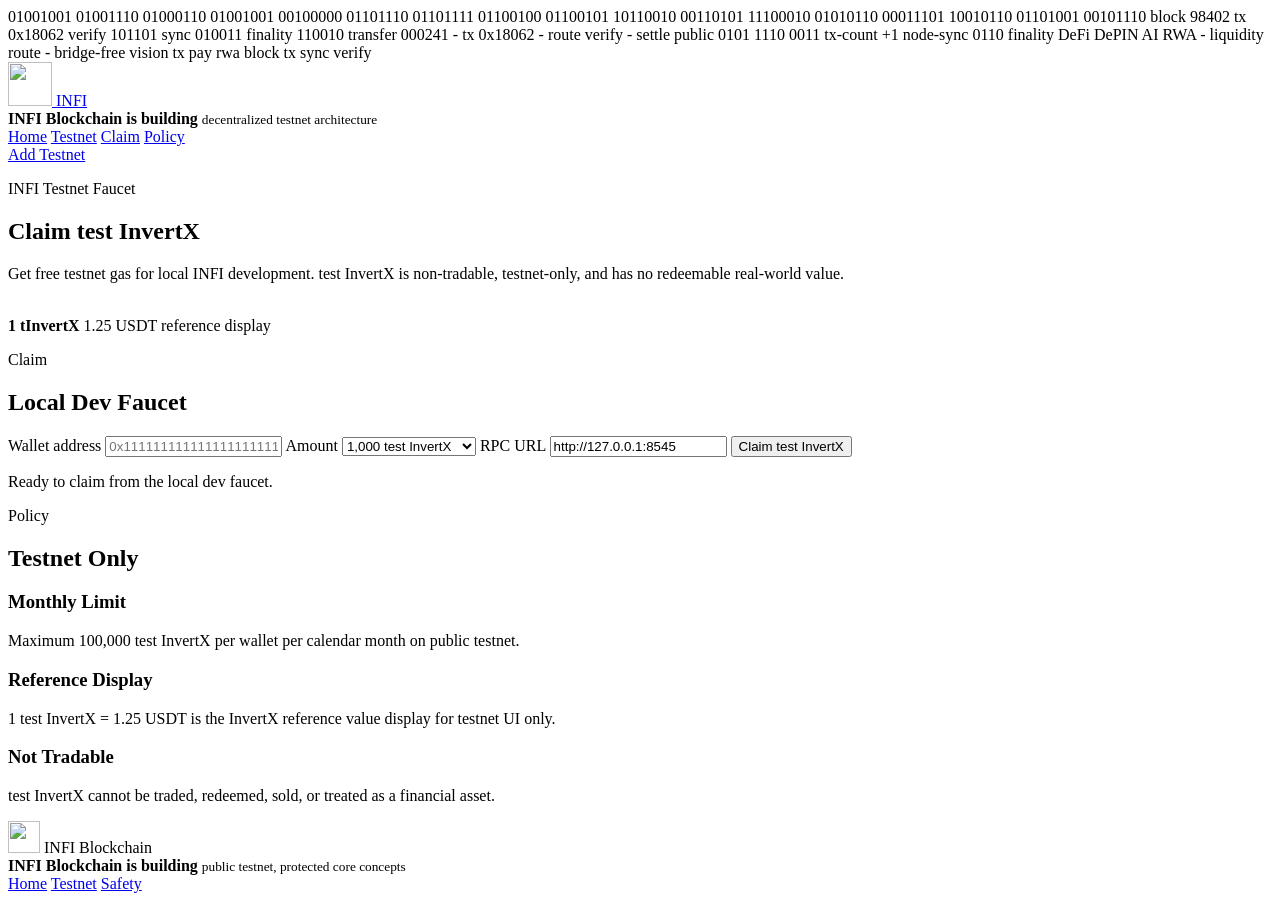
==== site/faucet.html @ fd207bc2 "Animate live binary telemetry background" ====
<!doctype html>
<html lang="en">
  <head>
    <meta charset="utf-8">
    <meta name="viewport" content="width=device-width, initial-scale=1">
    <title>INFI Testnet Faucet | Free test InvertX</title>
    <meta
      name="description"
      content="Claim free INFI Testnet test InvertX for development. test InvertX is non-tradable and has no redeemable real-world value."
    >
    <meta name="robots" content="index, follow, max-image-preview:large">
    <meta name="theme-color" content="#0bbf6a">
    <link rel="canonical" href="https://infi.infi/faucet.html">
    <meta property="og:type" content="website">
    <meta property="og:site_name" content="INFI Blockchain">
    <meta property="og:title" content="INFI Testnet Faucet">
    <meta property="og:description" content="Claim free test InvertX for INFI Testnet development.">
    <meta property="og:url" content="https://infi.infi/faucet.html">
    <meta property="og:image" content="https://infi.infi/assets/tokens/invertx-icon-512.png">
    <meta name="twitter:card" content="summary">
    <meta name="twitter:title" content="INFI Testnet Faucet">
    <meta name="twitter:description" content="Claim free test InvertX for INFI Testnet development.">
    <meta name="twitter:image" content="https://infi.infi/assets/tokens/invertx-icon-512.png">
    <link rel="icon" type="image/png" sizes="16x16" href="/assets/tokens/invertx-favicon-16.png">
    <link rel="icon" type="image/png" sizes="32x32" href="/assets/tokens/invertx-favicon-32.png">
    <link rel="apple-touch-icon" sizes="180x180" href="/assets/tokens/invertx-icon-256.png">
    <link rel="stylesheet" href="/styles.css">
  </head>
  <body>
    <div class="node-background" aria-hidden="true">
      <span class="mesh-line line-one"></span>
      <span class="mesh-line line-two"></span>
      <span class="mesh-line line-three"></span>
      <span class="mesh-line line-four"></span>
      <span class="mesh-line line-five"></span>
      <span class="mesh-line line-six"></span>
      <span class="chain-spine spine-one"></span>
      <span class="chain-spine spine-two"></span>
      <span class="architecture-band band-one"></span>
      <span class="architecture-band band-two"></span>
      <span class="architecture-band band-three"></span>
      <span class="node-dot node-one"></span>
      <span class="node-dot node-two"></span>
      <span class="node-dot node-three"></span>
      <span class="node-dot node-four"></span>
      <span class="node-dot node-five"></span>
      <span class="node-dot node-six"></span>
      <span class="node-packet packet-one"></span>
      <span class="node-packet packet-two"></span>
      <span class="node-packet packet-three"></span>
      <span class="node-packet packet-four"></span>
      <span class="node-packet packet-five"></span>
      <span class="binary-stream binary-one">01001001 01001110 01000110 01001001 00100000 01101110 01101111 01100100 01100101</span>
      <span class="binary-stream binary-two">10110010 00110101 11100010 01010110 00011101 10010110 01101001 00101110</span>
      <span class="binary-stream binary-three">block 98402  tx 0x18062  verify 101101  sync 010011  finality 110010</span>
      <span class="binary-ribbon ribbon-one">transfer 000241 - tx 0x18062 - route verify - settle public</span>
      <span class="binary-ribbon ribbon-two">0101 1110 0011  tx-count +1  node-sync 0110  finality</span>
      <span class="binary-ribbon ribbon-three">DeFi DePIN AI RWA - liquidity route - bridge-free vision</span>
      <span class="transfer-pulse transfer-one">tx</span>
      <span class="transfer-pulse transfer-two">pay</span>
      <span class="transfer-pulse transfer-three">rwa</span>
      <span class="architecture-chip chip-one">block</span>
      <span class="architecture-chip chip-two">tx</span>
      <span class="architecture-chip chip-three">sync</span>
      <span class="architecture-chip chip-four">verify</span>
    </div>
    <header class="site-header">
      <a class="brand" href="/" aria-label="INFI Blockchain home">
        <span class="brand-mark">
          <img src="/assets/brand/infi-logo-transparent.png" alt="" width="44" height="44">
        </span>
        <span>INFI</span>
      </a>
      <div class="build-status" aria-label="INFI Blockchain build status">
        <span class="status-dots" aria-hidden="true"><span></span><span></span><span></span></span>
        <strong>INFI Blockchain is building</strong>
        <small>decentralized testnet architecture</small>
      </div>
      <nav aria-label="Primary navigation">
        <a href="/">Home</a>
        <a href="/testnet.html">Testnet</a>
        <a href="#claim">Claim</a>
        <a href="#policy">Policy</a>
      </nav>
      <a class="nav-action" href="/testnet.html">Add Testnet</a>
    </header>

    <main>
      <section class="hero testnet-hero">
        <div class="hero-copy">
          <p class="eyebrow">INFI Testnet Faucet</p>
          <h1>Claim test InvertX</h1>
          <p class="hero-text">
            Get free testnet gas for local INFI development. test InvertX is
            non-tradable, testnet-only, and has no redeemable real-world value.
          </p>
        </div>
        <div class="token-showcase" aria-label="test InvertX token logo">
          <img src="/assets/tokens/invertx-logo-transparent.png" alt="">
          <div>
            <strong>1 tInvertX</strong>
            <span>1.25 USDT reference display</span>
          </div>
        </div>
      </section>

      <section class="section" id="claim">
        <div class="section-heading">
          <p class="eyebrow">Claim</p>
          <h2>Local Dev Faucet</h2>
        </div>
        <form class="faucet-form" id="faucet-form">
          <label>
            Wallet address
            <input
              id="wallet-address"
              name="wallet-address"
              inputmode="text"
              autocomplete="off"
              placeholder="0x1111111111111111111111111111111111111111"
              required
            >
          </label>

          <label>
            Amount
            <select id="claim-amount" name="claim-amount">
              <option value="1000000000000000000000">1,000 test InvertX</option>
              <option value="5000000000000000000000">5,000 test InvertX</option>
              <option value="10000000000000000000000">10,000 test InvertX</option>
            </select>
          </label>

          <label>
            RPC URL
            <input id="rpc-url" name="rpc-url" value="http://127.0.0.1:8545" required>
          </label>

          <button class="button primary" type="submit">Claim test InvertX</button>
          <p class="status" id="faucet-status" role="status">Ready to claim from the local dev faucet.</p>
        </form>
      </section>

      <section class="section" id="policy">
        <div class="section-heading">
          <p class="eyebrow">Policy</p>
          <h2>Testnet Only</h2>
        </div>
        <div class="feature-grid">
          <article>
            <h3>Monthly Limit</h3>
            <p>Maximum 100,000 test InvertX per wallet per calendar month on public testnet.</p>
          </article>
          <article>
            <h3>Reference Display</h3>
            <p>1 test InvertX = 1.25 USDT is the InvertX reference value display for testnet UI only.</p>
          </article>
          <article>
            <h3>Not Tradable</h3>
            <p>test InvertX cannot be traded, redeemed, sold, or treated as a financial asset.</p>
          </article>
        </div>
      </section>
    </main>

    <footer class="site-footer">
      <div class="footer-brand">
        <span class="brand-mark small">
          <img src="/assets/brand/infi-logo-transparent.png" alt="" width="32" height="32">
        </span>
        <span>INFI Blockchain</span>
      </div>
      <div class="build-status footer-status" aria-label="INFI Blockchain build status">
        <span class="status-dots" aria-hidden="true"><span></span><span></span><span></span></span>
        <strong>INFI Blockchain is building</strong>
        <small>public testnet, protected core concepts</small>
      </div>
      <div class="footer-links">
        <a href="/">Home</a>
        <a href="/testnet.html">Testnet</a>
        <a href="/#safety">Safety</a>
      </div>
    </footer>

    <script>
      const FAUCET_ADDRESS = "0x2222222222222222222222222222222222222222";
      const status = document.getElementById("faucet-status");

      function setStatus(message) {
        status.textContent = message;
      }

      function isAddress(value) {
        return /^0x[a-fA-F0-9]{40}$/.test(value);
      }

      function toHexPayload(text) {
        return Array.from(new TextEncoder().encode(text))
          .map((byte) => byte.toString(16).padStart(2, "0"))
          .join("");
      }

      async function rpc(url, method, params) {
        const response = await fetch(url, {
          method: "POST",
          headers: { "Content-Type": "application/json" },
          body: JSON.stringify({ jsonrpc: "2.0", id: 1, method, params })
        });
        const json = await response.json();
        if (json.error) {
          throw new Error(json.error.message || "RPC error");
        }
        return json.result;
      }

      document.getElementById("faucet-form").addEventListener("submit", async (event) => {
        event.preventDefault();

        const wallet = document.getElementById("wallet-address").value.trim();
        const amount = document.getElementById("claim-amount").value;
        const rpcUrl = document.getElementById("rpc-url").value.trim();

        if (!isAddress(wallet)) {
          setStatus("Enter a valid 0x wallet address.");
          return;
        }

        try {
          setStatus("Reading faucet nonce...");
          const nonceHex = await rpc(rpcUrl, "eth_getTransactionCount", [FAUCET_ADDRESS, "latest"]);
          const nonce = Number.parseInt(nonceHex, 16);
          const payload = `infi:transfer:${FAUCET_ADDRESS}:${wallet}:${amount}:${nonce}`;
          const rawTx = `0x${toHexPayload(payload)}`;

          setStatus("Submitting faucet transfer...");
          const txHash = await rpc(rpcUrl, "eth_sendRawTransaction", [rawTx]);

          setStatus(`Claim submitted: ${txHash}`);
        } catch (error) {
          setStatus(error && error.message ? error.message : "Faucet claim failed.");
        }
      });
    </script>
    <script src="/background.js" defer></script>
  </body>
</html>
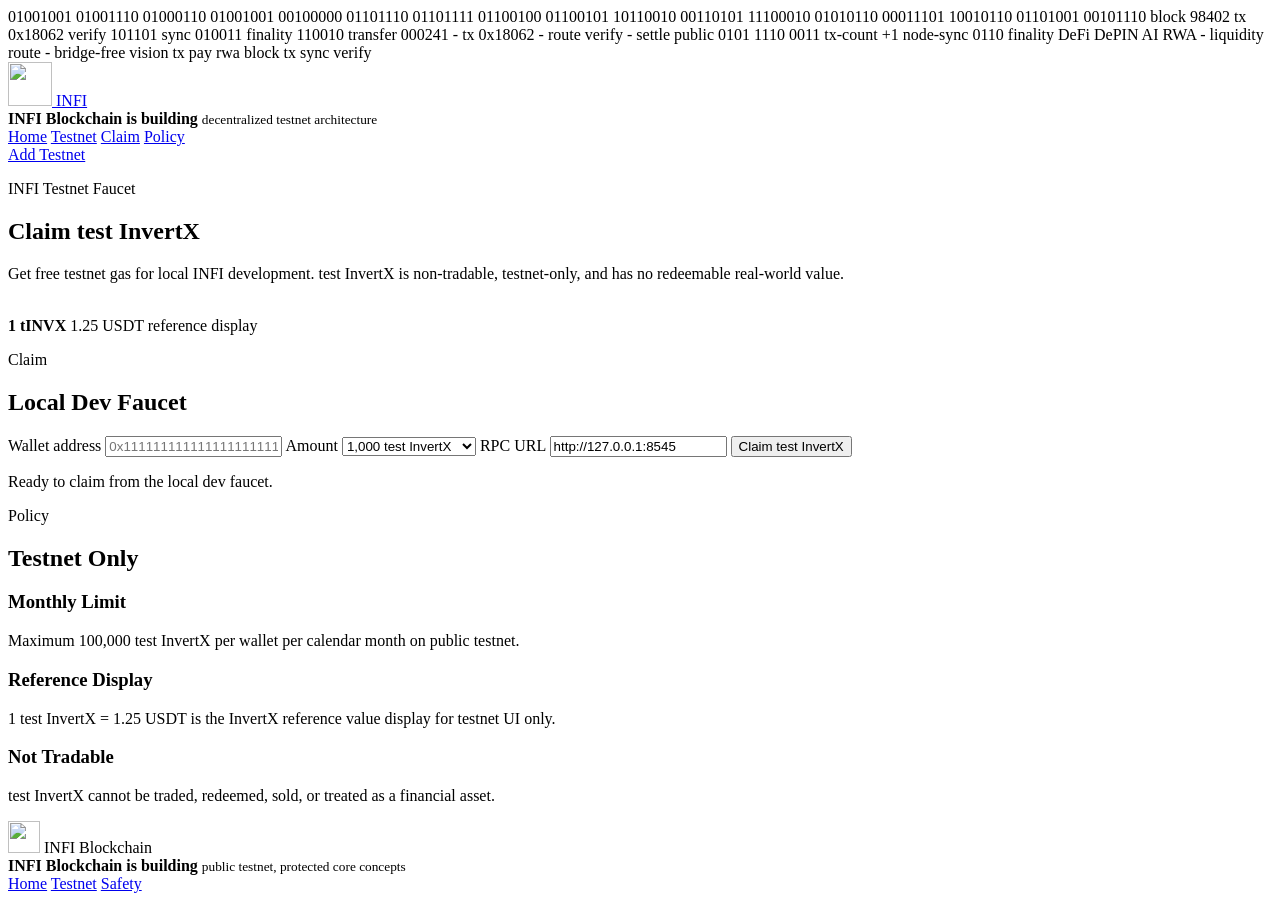
==== commit 30a46f94: "Fix INFI testnet wallet symbol" ====
--- a/site/faucet.html
+++ b/site/faucet.html
@@ -98,7 +98,7 @@
         <div class="token-showcase" aria-label="test InvertX token logo">
           <img src="/assets/tokens/invertx-logo-transparent.png" alt="">
           <div>
-            <strong>1 tInvertX</strong>
+            <strong>1 tINVX</strong>
             <span>1.25 USDT reference display</span>
           </div>
         </div>
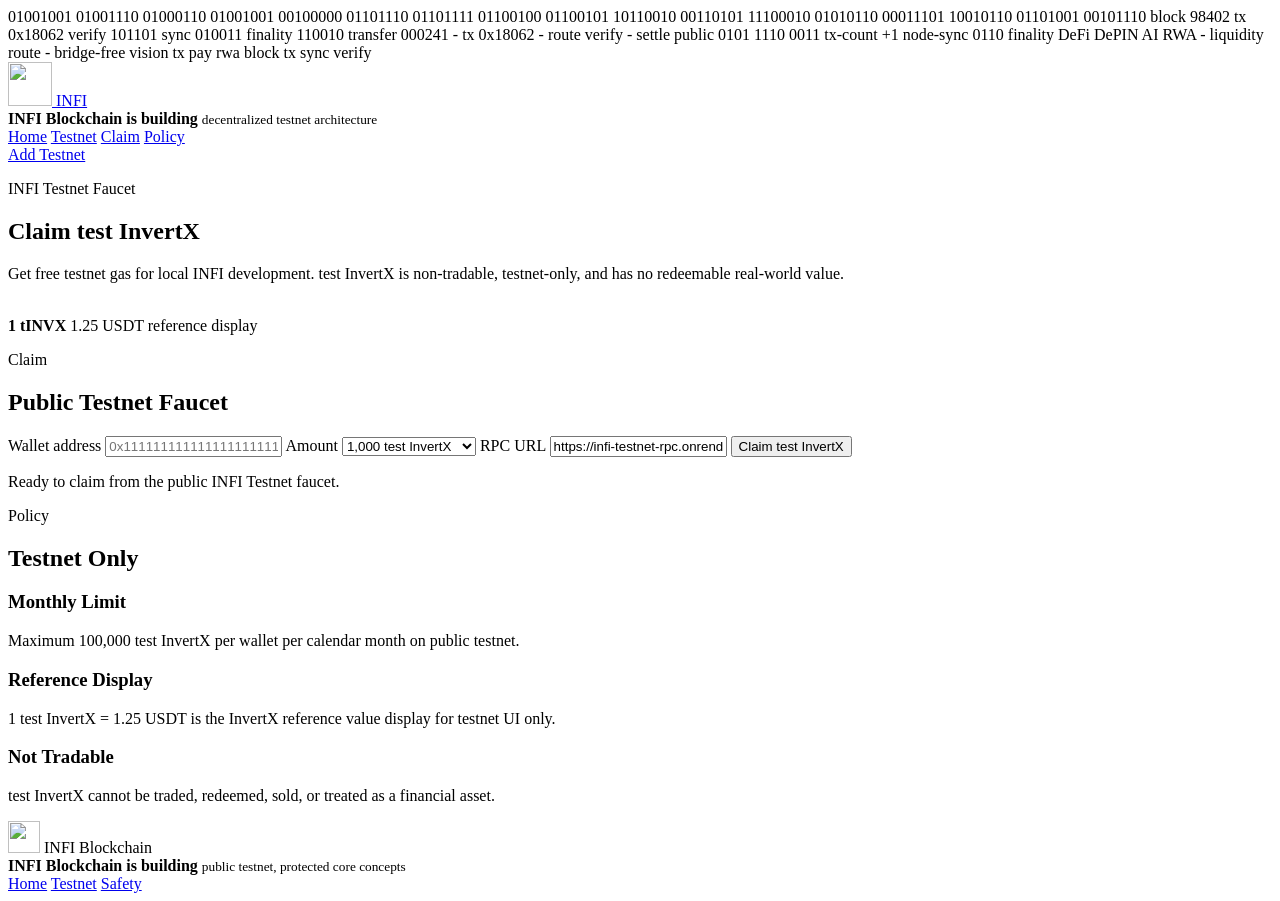
==== commit a0286f2c: "Add public testnet faucet endpoint" ====
--- a/site/faucet.html
+++ b/site/faucet.html
@@ -107,7 +107,7 @@
       <section class="section" id="claim">
         <div class="section-heading">
           <p class="eyebrow">Claim</p>
-          <h2>Local Dev Faucet</h2>
+          <h2>Public Testnet Faucet</h2>
         </div>
         <form class="faucet-form" id="faucet-form">
           <label>
@@ -133,11 +133,11 @@
 
           <label>
             RPC URL
-            <input id="rpc-url" name="rpc-url" value="http://127.0.0.1:8545" required>
+            <input id="rpc-url" name="rpc-url" value="https://infi-testnet-rpc.onrender.com" required>
           </label>
 
           <button class="button primary" type="submit">Claim test InvertX</button>
-          <p class="status" id="faucet-status" role="status">Ready to claim from the local dev faucet.</p>
+          <p class="status" id="faucet-status" role="status">Ready to claim from the public INFI Testnet faucet.</p>
         </form>
       </section>
 
@@ -183,8 +183,8 @@
     </footer>
 
     <script>
-      const FAUCET_ADDRESS = "0x2222222222222222222222222222222222222222";
       const status = document.getElementById("faucet-status");
+      const UNIT = 1000000000000000000n;
 
       function setStatus(message) {
         status.textContent = message;
@@ -194,23 +194,41 @@
         return /^0x[a-fA-F0-9]{40}$/.test(value);
       }
 
-      function toHexPayload(text) {
-        return Array.from(new TextEncoder().encode(text))
-          .map((byte) => byte.toString(16).padStart(2, "0"))
-          .join("");
-      }
-
-      async function rpc(url, method, params) {
+      function normalizeRpcUrl(url) {
+        return url.replace(/\/+$/, "");
+      }
+
+      function formatTokenAmount(weiText) {
+        const wei = BigInt(weiText);
+        const whole = wei / UNIT;
+        const fraction = wei % UNIT;
+        if (fraction === 0n) {
+          return whole.toLocaleString();
+        }
+        const fractionText = fraction.toString().padStart(18, "0").replace(/0+$/, "");
+        return `${whole.toLocaleString()}.${fractionText}`;
+      }
+
+      async function faucetStatus(url, address) {
+        const response = await fetch(`${normalizeRpcUrl(url)}/faucet/status?address=${encodeURIComponent(address)}`);
+        const json = await response.json();
+        if (json.status !== "ok") {
+          throw new Error(json.message || "Faucet status failed.");
+        }
+        return json;
+      }
+
+      async function faucetClaim(url, address, amount) {
         const response = await fetch(url, {
           method: "POST",
           headers: { "Content-Type": "application/json" },
-          body: JSON.stringify({ jsonrpc: "2.0", id: 1, method, params })
+          body: JSON.stringify({ address, amount })
         });
         const json = await response.json();
-        if (json.error) {
-          throw new Error(json.error.message || "RPC error");
-        }
-        return json.result;
+        if (json.status !== "ok") {
+          throw new Error(json.message || "Faucet claim failed.");
+        }
+        return json;
       }
 
       document.getElementById("faucet-form").addEventListener("submit", async (event) => {
@@ -226,16 +244,20 @@
         }
 
         try {
-          setStatus("Reading faucet nonce...");
-          const nonceHex = await rpc(rpcUrl, "eth_getTransactionCount", [FAUCET_ADDRESS, "latest"]);
-          const nonce = Number.parseInt(nonceHex, 16);
-          const payload = `infi:transfer:${FAUCET_ADDRESS}:${wallet}:${amount}:${nonce}`;
-          const rawTx = `0x${toHexPayload(payload)}`;
-
-          setStatus("Submitting faucet transfer...");
-          const txHash = await rpc(rpcUrl, "eth_sendRawTransaction", [rawTx]);
-
-          setStatus(`Claim submitted: ${txHash}`);
+          setStatus("Checking monthly allowance...");
+          const allowance = await faucetStatus(rpcUrl, wallet);
+          if (BigInt(amount) > BigInt(allowance.remainingThisMonth)) {
+            setStatus(`Claim exceeds monthly allowance. Remaining: ${formatTokenAmount(allowance.remainingThisMonth)} tINVX.`);
+            return;
+          }
+
+          setStatus("Submitting faucet claim...");
+          const claim = await faucetClaim(`${normalizeRpcUrl(rpcUrl)}/faucet/claim`, wallet, amount);
+          setStatus(
+            `Claim submitted: ${formatTokenAmount(claim.amount)} tINVX. ` +
+            `Remaining this month: ${formatTokenAmount(claim.remainingThisMonth)} tINVX. ` +
+            `Tx: ${claim.transactionHash}`
+          );
         } catch (error) {
           setStatus(error && error.message ? error.message : "Faucet claim failed.");
         }
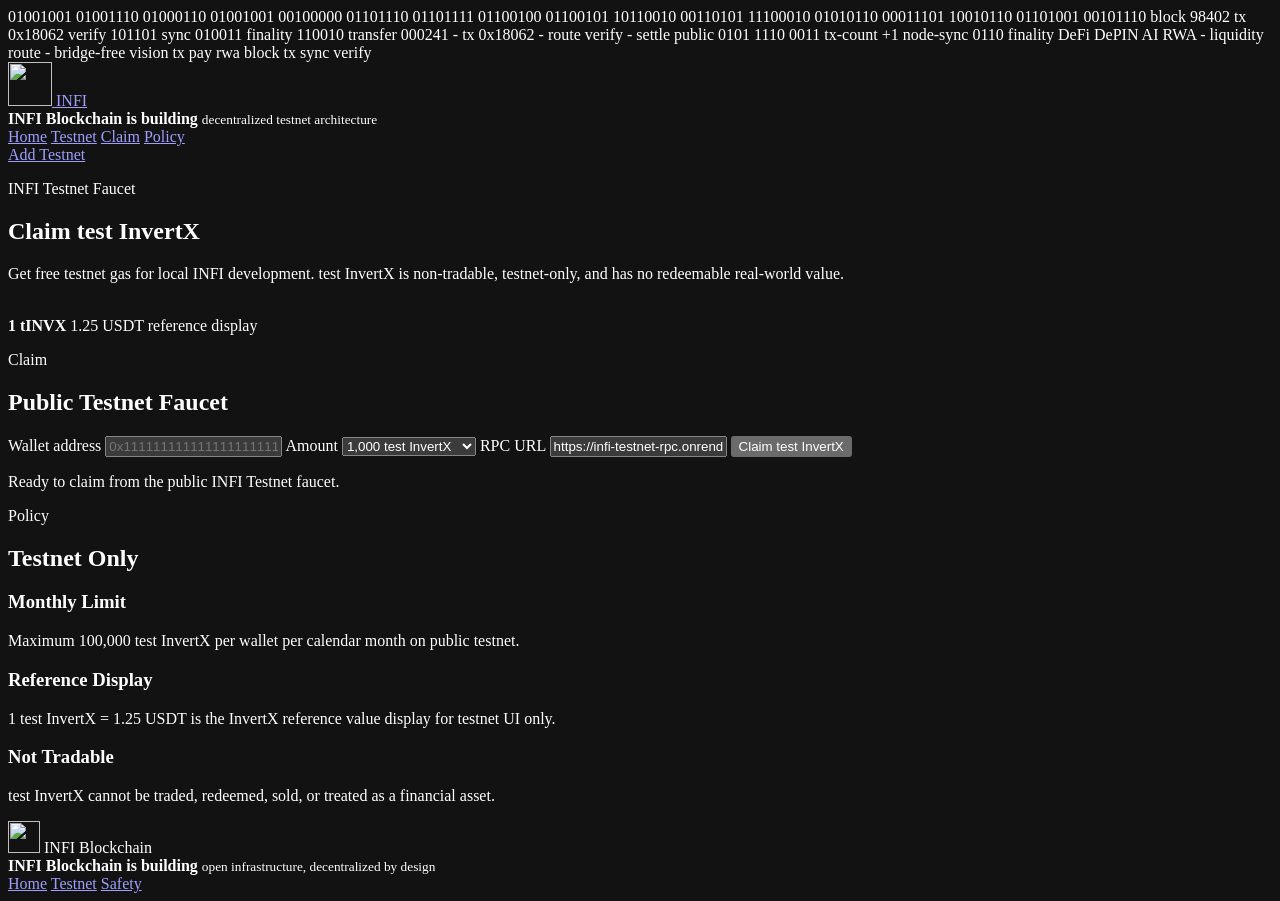
==== commit 022ce219: "Site: four-pillars positioning, animated architecture, full SEO/favicon refresh Reframes the public " ====
--- a/site/faucet.html
+++ b/site/faucet.html
@@ -2,28 +2,57 @@
 <html lang="en">
   <head>
     <meta charset="utf-8">
-    <meta name="viewport" content="width=device-width, initial-scale=1">
-    <title>INFI Testnet Faucet | Free test InvertX</title>
+    <meta name="viewport" content="width=device-width, initial-scale=1, viewport-fit=cover">
+    <title>INFI Testnet Faucet | Free test InvertX (tINVX) — INFI Blockchain</title>
     <meta
       name="description"
-      content="Claim free INFI Testnet test InvertX for development. test InvertX is non-tradable and has no redeemable real-world value."
+      content="Claim free test InvertX (tINVX) on INFI Testnet for development. Public, transparent faucet — testnet-only, non-tradable, no real-world value. Up to 100,000 tINVX per wallet per month."
     >
+    <meta name="keywords" content="INFI faucet, INFI Testnet faucet, test InvertX, tINVX, free testnet gas, EVM testnet faucet, blockchain developer faucet">
+    <meta name="author" content="INFI Blockchain">
     <meta name="robots" content="index, follow, max-image-preview:large">
-    <meta name="theme-color" content="#0bbf6a">
+    <meta name="theme-color" content="#02070c" media="(prefers-color-scheme: dark)">
+    <meta name="theme-color" content="#02070c" media="(prefers-color-scheme: light)">
+    <meta name="color-scheme" content="dark">
+    <meta name="application-name" content="INFI Blockchain">
+    <meta name="apple-mobile-web-app-title" content="INFI">
+    <meta name="apple-mobile-web-app-capable" content="yes">
+    <meta name="apple-mobile-web-app-status-bar-style" content="black-translucent">
+    <meta name="msapplication-TileColor" content="#02070c">
+    <meta name="msapplication-TileImage" content="/assets/icons/icon-144.png">
     <link rel="canonical" href="https://infi.infi/faucet.html">
+
+    <!-- Open Graph -->
     <meta property="og:type" content="website">
     <meta property="og:site_name" content="INFI Blockchain">
-    <meta property="og:title" content="INFI Testnet Faucet">
-    <meta property="og:description" content="Claim free test InvertX for INFI Testnet development.">
+    <meta property="og:locale" content="en_US">
+    <meta property="og:title" content="INFI Testnet Faucet — Free test InvertX (tINVX)">
+    <meta property="og:description" content="Claim free test InvertX on INFI Testnet for development. Public, transparent, testnet-only faucet.">
     <meta property="og:url" content="https://infi.infi/faucet.html">
-    <meta property="og:image" content="https://infi.infi/assets/tokens/invertx-icon-512.png">
-    <meta name="twitter:card" content="summary">
-    <meta name="twitter:title" content="INFI Testnet Faucet">
-    <meta name="twitter:description" content="Claim free test InvertX for INFI Testnet development.">
-    <meta name="twitter:image" content="https://infi.infi/assets/tokens/invertx-icon-512.png">
-    <link rel="icon" type="image/png" sizes="16x16" href="/assets/tokens/invertx-favicon-16.png">
-    <link rel="icon" type="image/png" sizes="32x32" href="/assets/tokens/invertx-favicon-32.png">
-    <link rel="apple-touch-icon" sizes="180x180" href="/assets/tokens/invertx-icon-256.png">
+    <meta property="og:image" content="https://infi.infi/assets/brand/infi-social-preview.png">
+    <meta property="og:image:type" content="image/png">
+    <meta property="og:image:width" content="1200">
+    <meta property="og:image:height" content="630">
+    <meta property="og:image:alt" content="INFI Testnet Faucet — claim free test InvertX gas.">
+
+    <!-- Twitter / X -->
+    <meta name="twitter:card" content="summary_large_image">
+    <meta name="twitter:site" content="@infiblockchain">
+    <meta name="twitter:title" content="INFI Testnet Faucet — Free test InvertX (tINVX)">
+    <meta name="twitter:description" content="Claim free test InvertX on INFI Testnet for development. Public, transparent, testnet-only.">
+    <meta name="twitter:image" content="https://infi.infi/assets/brand/infi-social-preview.png">
+
+    <!-- Favicons -->
+    <link rel="icon" type="image/svg+xml" href="/assets/icons/infi-favicon.svg">
+    <link rel="icon" type="image/png" sizes="16x16" href="/assets/icons/favicon-16.png">
+    <link rel="icon" type="image/png" sizes="32x32" href="/assets/icons/favicon-32.png">
+    <link rel="icon" type="image/png" sizes="48x48" href="/assets/icons/favicon-48.png">
+    <link rel="icon" type="image/png" sizes="192x192" href="/assets/icons/icon-192.png">
+    <link rel="shortcut icon" href="/favicon.ico">
+    <link rel="apple-touch-icon" sizes="180x180" href="/assets/icons/apple-touch-icon.png">
+    <link rel="mask-icon" href="/assets/icons/infi-pinned-tab.svg" color="#22ff9a">
+    <link rel="manifest" href="/site.webmanifest">
+
     <link rel="stylesheet" href="/styles.css">
   </head>
   <body>
@@ -173,7 +202,7 @@
       <div class="build-status footer-status" aria-label="INFI Blockchain build status">
         <span class="status-dots" aria-hidden="true"><span></span><span></span><span></span></span>
         <strong>INFI Blockchain is building</strong>
-        <small>public testnet, protected core concepts</small>
+        <small>open infrastructure, decentralized by design</small>
       </div>
       <div class="footer-links">
         <a href="/">Home</a>
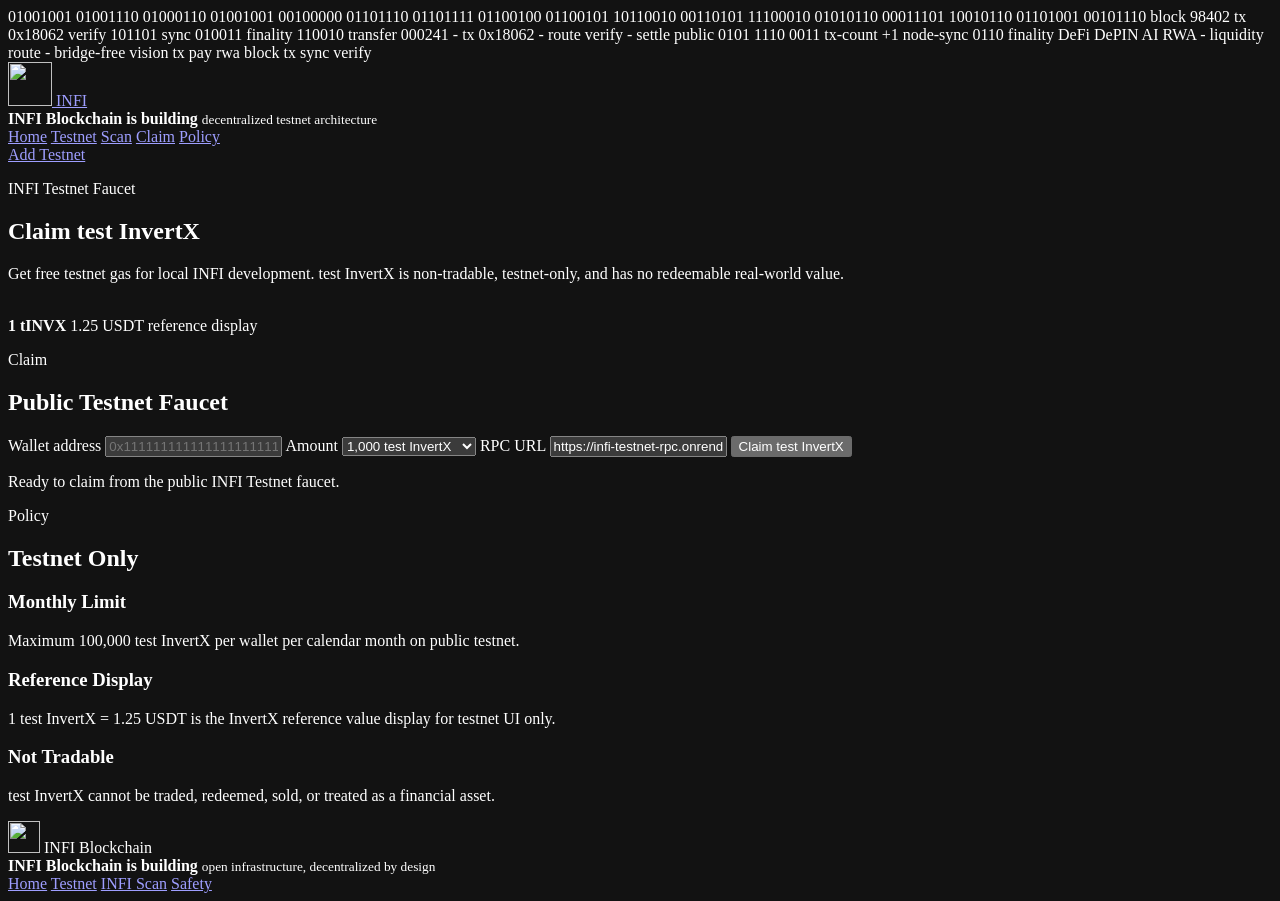
==== commit ef56cf19: "Add INFI Scan testnet explorer" ====
--- a/site/faucet.html
+++ b/site/faucet.html
@@ -108,6 +108,7 @@
       <nav aria-label="Primary navigation">
         <a href="/">Home</a>
         <a href="/testnet.html">Testnet</a>
+        <a href="/scan.html">Scan</a>
         <a href="#claim">Claim</a>
         <a href="#policy">Policy</a>
       </nav>
@@ -207,6 +208,7 @@
       <div class="footer-links">
         <a href="/">Home</a>
         <a href="/testnet.html">Testnet</a>
+        <a href="/scan.html">INFI Scan</a>
         <a href="/#safety">Safety</a>
       </div>
     </footer>
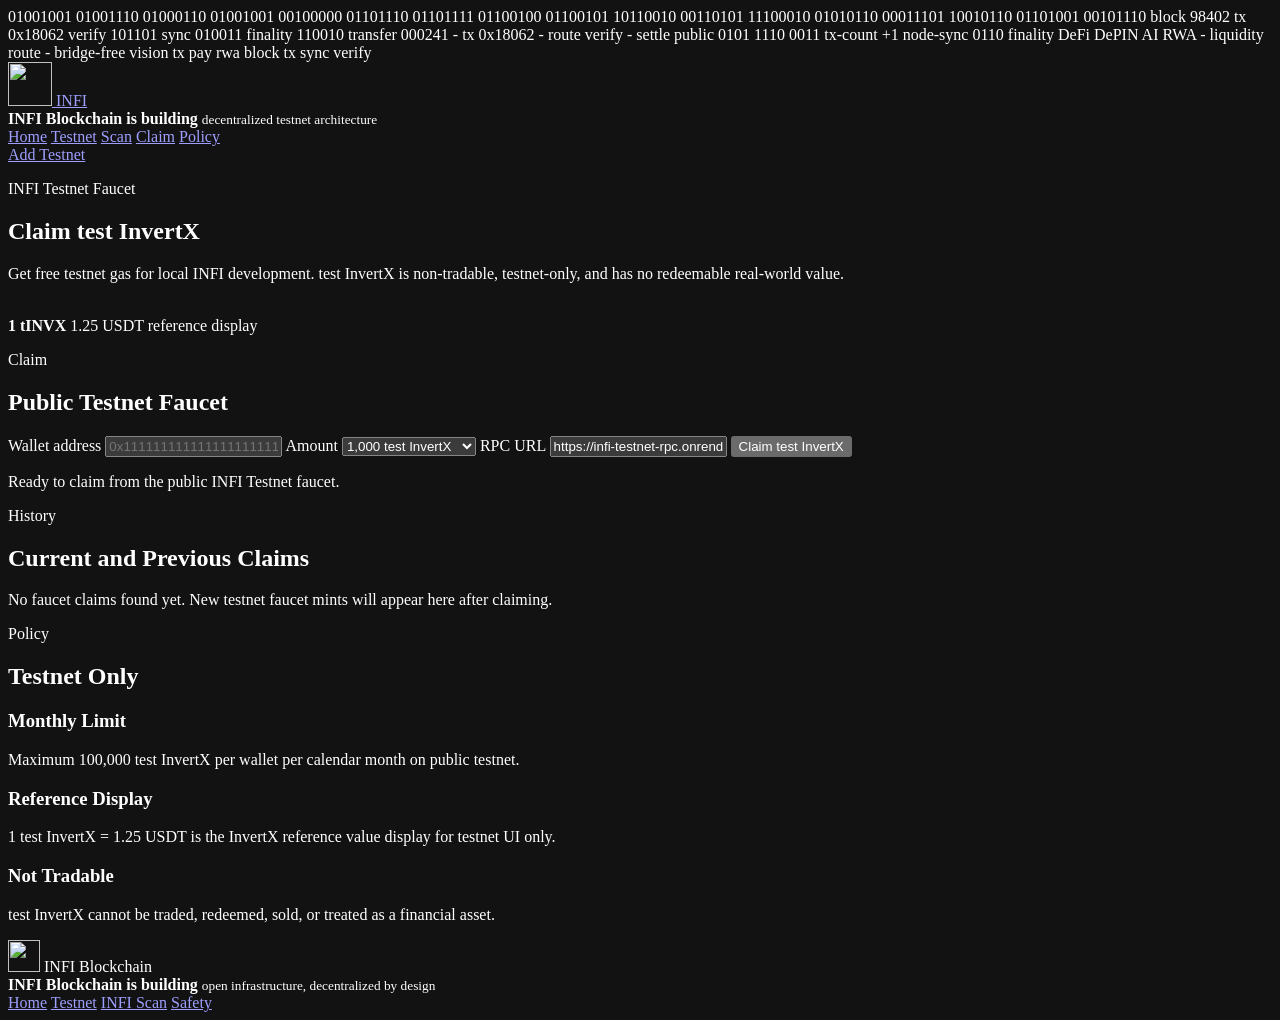
==== commit 847b1fbb: "Add faucet claim history" ====
--- a/site/faucet.html
+++ b/site/faucet.html
@@ -171,6 +171,16 @@
         </form>
       </section>
 
+      <section class="section" id="history">
+        <div class="section-heading">
+          <p class="eyebrow">History</p>
+          <h2>Current and Previous Claims</h2>
+        </div>
+        <div class="faucet-history" id="faucet-history" aria-live="polite">
+          <p class="status">No faucet claims saved in this browser yet.</p>
+        </div>
+      </section>
+
       <section class="section" id="policy">
         <div class="section-heading">
           <p class="eyebrow">Policy</p>
@@ -215,7 +225,9 @@
 
     <script>
       const status = document.getElementById("faucet-status");
+      const historyPanel = document.getElementById("faucet-history");
       const UNIT = 1000000000000000000n;
+      const HISTORY_KEY = "infi-faucet-history-v1";
 
       function setStatus(message) {
         status.textContent = message;
@@ -227,6 +239,29 @@
 
       function normalizeRpcUrl(url) {
         return url.replace(/\/+$/, "");
+      }
+
+      function shortHash(value) {
+        if (!value || value.length < 18) {
+          return value || "Pending";
+        }
+        return `${value.slice(0, 10)}...${value.slice(-8)}`;
+      }
+
+      function quantityToNumber(value) {
+        if (!value || value === "0x") {
+          return 0;
+        }
+        return Number(BigInt(value));
+      }
+
+      function escapeHtml(value) {
+        return String(value || "")
+          .replace(/&/g, "&amp;")
+          .replace(/</g, "&lt;")
+          .replace(/>/g, "&gt;")
+          .replace(/"/g, "&quot;")
+          .replace(/'/g, "&#039;");
       }
 
       function formatTokenAmount(weiText) {
@@ -238,6 +273,163 @@
         }
         const fractionText = fraction.toString().padStart(18, "0").replace(/0+$/, "");
         return `${whole.toLocaleString()}.${fractionText}`;
+      }
+
+      function readHistory() {
+        try {
+          const history = JSON.parse(window.localStorage.getItem(HISTORY_KEY) || "[]");
+          return Array.isArray(history) ? history : [];
+        } catch (error) {
+          return [];
+        }
+      }
+
+      function saveHistory(history) {
+        window.localStorage.setItem(HISTORY_KEY, JSON.stringify(history.slice(0, 25)));
+      }
+
+      async function rpc(url, method, params = []) {
+        const response = await fetch(normalizeRpcUrl(url), {
+          method: "POST",
+          headers: { "Content-Type": "application/json" },
+          body: JSON.stringify({ jsonrpc: "2.0", id: Date.now(), method, params })
+        });
+        const json = await response.json();
+        if (json.error) {
+          throw new Error(json.error.message || `${method} failed`);
+        }
+        return json.result;
+      }
+
+      async function enrichClaim(url, claim, fallbackWallet) {
+        const entry = {
+          transactionHash: claim.transactionHash,
+          walletAddress: claim.address || fallbackWallet,
+          amount: claim.amount,
+          blockNumber: claim.blockNumberDecimal !== undefined && claim.blockNumberDecimal !== null
+            ? String(claim.blockNumberDecimal)
+            : "Pending",
+          mintedAt: claim.timestampMs ? new Date(Number(claim.timestampMs)).toISOString() : new Date().toISOString()
+        };
+
+        if (entry.blockNumber !== "Pending") {
+          return entry;
+        }
+
+        try {
+          const receipt = await rpc(url, "eth_getTransactionReceipt", [claim.transactionHash]);
+          if (receipt && receipt.blockNumber) {
+            entry.blockNumber = String(quantityToNumber(receipt.blockNumber));
+            const block = await rpc(url, "eth_getBlockByNumber", [receipt.blockNumber, false]);
+            if (block && block.timestamp) {
+              entry.mintedAt = new Date(quantityToNumber(block.timestamp) * 1000).toISOString();
+            }
+          }
+        } catch (error) {
+          entry.note = "Block metadata still syncing.";
+        }
+
+        return entry;
+      }
+
+      async function faucetHistory(url) {
+        const response = await fetch(`${normalizeRpcUrl(url)}/faucet/history?limit=100`);
+        const json = await response.json();
+        if (json.status !== "ok") {
+          throw new Error(json.message || "Faucet history failed.");
+        }
+        return json;
+      }
+
+      function normalizeHistoryEntry(entry) {
+        const blockNumber = entry.blockNumberDecimal !== undefined && entry.blockNumberDecimal !== null
+          ? String(entry.blockNumberDecimal)
+          : entry.blockNumber && String(entry.blockNumber).startsWith("0x")
+            ? String(quantityToNumber(entry.blockNumber))
+            : String(entry.blockNumber || "Pending");
+        return {
+          transactionHash: entry.transactionHash || "",
+          walletAddress: entry.walletAddress || entry.address || "",
+          amount: entry.amount || "0",
+          blockNumber,
+          mintedAt: entry.mintedAt || (entry.timestampMs ? new Date(Number(entry.timestampMs)).toISOString() : new Date().toISOString())
+        };
+      }
+
+      function copyValue(value, label) {
+        const done = () => setStatus(`${label} copied.`);
+        if (navigator.clipboard && window.isSecureContext) {
+          navigator.clipboard.writeText(value).then(done).catch(() => {
+            fallbackCopy(value);
+            done();
+          });
+          return;
+        }
+        fallbackCopy(value);
+        done();
+      }
+
+      function fallbackCopy(value) {
+        const textArea = document.createElement("textarea");
+        textArea.value = value;
+        textArea.setAttribute("readonly", "");
+        textArea.style.position = "fixed";
+        textArea.style.opacity = "0";
+        document.body.appendChild(textArea);
+        textArea.select();
+        document.execCommand("copy");
+        textArea.remove();
+      }
+
+      function renderHistory(history = readHistory()) {
+        if (!history.length) {
+          historyPanel.innerHTML = '<p class="status">No faucet claims found yet. New testnet faucet mints will appear here after claiming.</p>';
+          return;
+        }
+
+        historyPanel.innerHTML = history.map(normalizeHistoryEntry).map((entry) => `
+          <article class="faucet-history-card">
+            <div>
+              <span>Transaction hash</span>
+              <strong>${escapeHtml(shortHash(entry.transactionHash))}</strong>
+              <button class="copy-chip" type="button" data-copy="${escapeHtml(entry.transactionHash)}" data-copy-label="Transaction hash">Copy</button>
+            </div>
+            <div>
+              <span>Wallet address</span>
+              <strong>${escapeHtml(shortHash(entry.walletAddress))}</strong>
+              <button class="copy-chip" type="button" data-copy="${escapeHtml(entry.walletAddress)}" data-copy-label="Wallet address">Copy</button>
+            </div>
+            <div>
+              <span>Minting time and date</span>
+              <strong>${escapeHtml(new Date(entry.mintedAt).toLocaleString())}</strong>
+            </div>
+            <div>
+              <span>Block number</span>
+              <strong>${escapeHtml(entry.blockNumber)}</strong>
+              <button class="copy-chip" type="button" data-copy="${escapeHtml(entry.blockNumber)}" data-copy-label="Block number">Copy</button>
+            </div>
+          </article>
+        `).join("");
+      }
+
+      function addHistoryEntry(entry) {
+        const history = readHistory().filter((item) => item.transactionHash !== entry.transactionHash);
+        saveHistory([entry, ...history]);
+        renderHistory();
+      }
+
+      async function loadFaucetHistory(url) {
+        try {
+          const history = await faucetHistory(url);
+          const transactions = Array.isArray(history.transactions) ? history.transactions : [];
+          if (transactions.length) {
+            renderHistory(transactions);
+            return;
+          }
+        } catch (error) {
+          // Keep the faucet useful while a public RPC redeploy is still warming up.
+        }
+        renderHistory(readHistory());
       }
 
       async function faucetStatus(url, address) {
@@ -284,6 +476,9 @@
 
           setStatus("Submitting faucet claim...");
           const claim = await faucetClaim(`${normalizeRpcUrl(rpcUrl)}/faucet/claim`, wallet, amount);
+          const historyEntry = await enrichClaim(rpcUrl, claim, wallet);
+          addHistoryEntry(historyEntry);
+          loadFaucetHistory(rpcUrl);
           setStatus(
             `Claim submitted: ${formatTokenAmount(claim.amount)} tINVX. ` +
             `Remaining this month: ${formatTokenAmount(claim.remainingThisMonth)} tINVX. ` +
@@ -293,6 +488,16 @@
           setStatus(error && error.message ? error.message : "Faucet claim failed.");
         }
       });
+
+      historyPanel.addEventListener("click", (event) => {
+        const button = event.target.closest("[data-copy]");
+        if (!button) {
+          return;
+        }
+        copyValue(button.dataset.copy, button.dataset.copyLabel || "Value");
+      });
+
+      loadFaucetHistory(document.getElementById("rpc-url").value.trim());
     </script>
     <script src="/background.js" defer></script>
   </body>
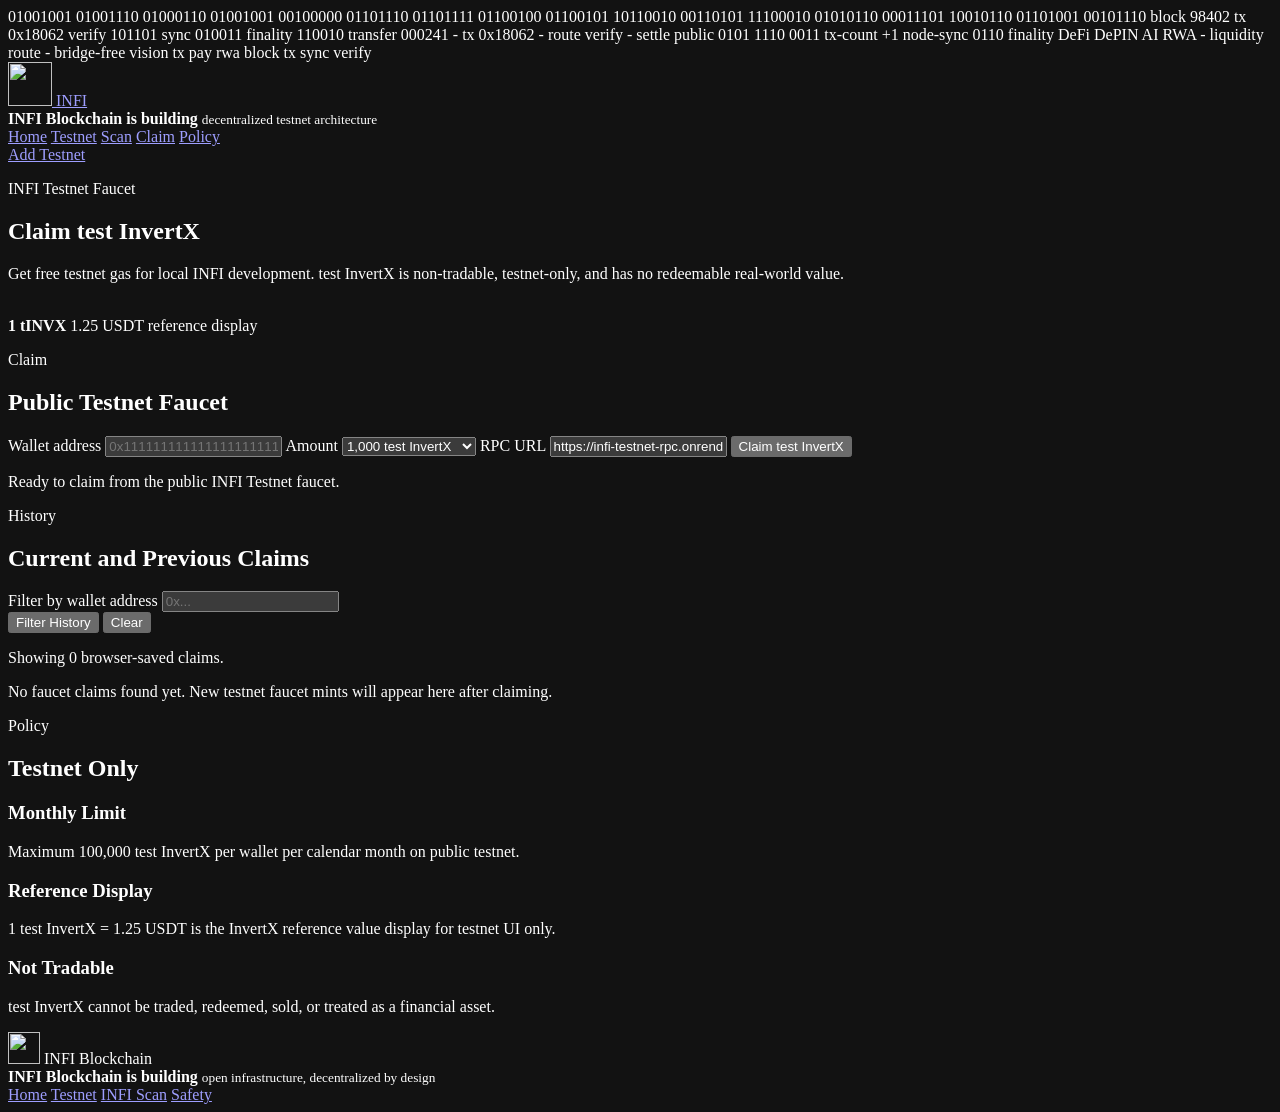
==== commit e825378e: "Add faucet history filters" ====
--- a/site/faucet.html
+++ b/site/faucet.html
@@ -176,6 +176,17 @@
           <p class="eyebrow">History</p>
           <h2>Current and Previous Claims</h2>
         </div>
+        <form class="history-filter" id="history-filter">
+          <label>
+            Filter by wallet address
+            <input id="history-wallet" name="history-wallet" placeholder="0x..." autocomplete="off" spellcheck="false">
+          </label>
+          <div class="history-filter-actions">
+            <button class="button primary" type="submit">Filter History</button>
+            <button class="button secondary" id="clear-history-filter" type="button">Clear</button>
+          </div>
+          <p class="status" id="history-status">Showing all public faucet claims.</p>
+        </form>
         <div class="faucet-history" id="faucet-history" aria-live="polite">
           <p class="status">No faucet claims saved in this browser yet.</p>
         </div>
@@ -226,8 +237,11 @@
     <script>
       const status = document.getElementById("faucet-status");
       const historyPanel = document.getElementById("faucet-history");
+      const historyStatus = document.getElementById("history-status");
+      const historyWalletInput = document.getElementById("history-wallet");
       const UNIT = 1000000000000000000n;
       const HISTORY_KEY = "infi-faucet-history-v1";
+      const HISTORY_LIMIT = 100;
 
       function setStatus(message) {
         status.textContent = message;
@@ -239,6 +253,10 @@
 
       function normalizeRpcUrl(url) {
         return url.replace(/\/+$/, "");
+      }
+
+      function scanUrl(transactionHash) {
+        return `/scan.html?q=${encodeURIComponent(transactionHash)}#search`;
       }
 
       function shortHash(value) {
@@ -332,8 +350,12 @@
         return entry;
       }
 
-      async function faucetHistory(url) {
-        const response = await fetch(`${normalizeRpcUrl(url)}/faucet/history?limit=100`);
+      async function faucetHistory(url, address = "") {
+        const params = new URLSearchParams({ limit: String(HISTORY_LIMIT) });
+        if (address) {
+          params.set("address", address);
+        }
+        const response = await fetch(`${normalizeRpcUrl(url)}/faucet/history?${params}`);
         const json = await response.json();
         if (json.status !== "ok") {
           throw new Error(json.message || "Faucet history failed.");
@@ -381,9 +403,18 @@
         textArea.remove();
       }
 
-      function renderHistory(history = readHistory()) {
+      function localHistory(address = "") {
+        const history = readHistory();
+        if (!address) {
+          return history;
+        }
+        const normalizedAddress = address.toLowerCase();
+        return history.filter((entry) => String(entry.walletAddress || entry.address || "").toLowerCase() === normalizedAddress);
+      }
+
+      function renderHistory(history = readHistory(), emptyMessage = "No faucet claims found yet. New testnet faucet mints will appear here after claiming.") {
         if (!history.length) {
-          historyPanel.innerHTML = '<p class="status">No faucet claims found yet. New testnet faucet mints will appear here after claiming.</p>';
+          historyPanel.innerHTML = `<p class="status">${escapeHtml(emptyMessage)}</p>`;
           return;
         }
 
@@ -408,6 +439,10 @@
               <strong>${escapeHtml(entry.blockNumber)}</strong>
               <button class="copy-chip" type="button" data-copy="${escapeHtml(entry.blockNumber)}" data-copy-label="Block number">Copy</button>
             </div>
+            <div>
+              <span>Explorer</span>
+              <a class="copy-chip scan-chip" href="${escapeHtml(scanUrl(entry.transactionHash))}">View in INFI Scan</a>
+            </div>
           </article>
         `).join("");
       }
@@ -415,21 +450,36 @@
       function addHistoryEntry(entry) {
         const history = readHistory().filter((item) => item.transactionHash !== entry.transactionHash);
         saveHistory([entry, ...history]);
-        renderHistory();
-      }
-
-      async function loadFaucetHistory(url) {
+        renderHistory(localHistory(historyWalletInput.value.trim()));
+      }
+
+      async function loadFaucetHistory(url, address = historyWalletInput.value.trim()) {
+        if (address && !isAddress(address)) {
+          historyStatus.textContent = "Enter a valid 0x wallet address to filter faucet claims.";
+          renderHistory([], "Enter a valid wallet address to filter faucet claims.");
+          return;
+        }
+
+        const emptyMessage = address
+          ? "No faucet claims found for this wallet yet."
+          : "No faucet claims found yet. New testnet faucet mints will appear here after claiming.";
+
         try {
-          const history = await faucetHistory(url);
+          const history = await faucetHistory(url, address);
           const transactions = Array.isArray(history.transactions) ? history.transactions : [];
-          if (transactions.length) {
-            renderHistory(transactions);
-            return;
-          }
+          renderHistory(transactions, emptyMessage);
+          historyStatus.textContent = address
+            ? `Showing ${transactions.length} public faucet claim${transactions.length === 1 ? "" : "s"} for ${shortHash(address)}.`
+            : `Showing ${transactions.length} public faucet claim${transactions.length === 1 ? "" : "s"}.`;
+          return;
         } catch (error) {
           // Keep the faucet useful while a public RPC redeploy is still warming up.
         }
-        renderHistory(readHistory());
+        const fallback = localHistory(address);
+        renderHistory(fallback, emptyMessage);
+        historyStatus.textContent = address
+          ? `Showing ${fallback.length} browser-saved claim${fallback.length === 1 ? "" : "s"} for ${shortHash(address)}.`
+          : `Showing ${fallback.length} browser-saved claim${fallback.length === 1 ? "" : "s"}.`;
       }
 
       async function faucetStatus(url, address) {
@@ -478,7 +528,7 @@
           const claim = await faucetClaim(`${normalizeRpcUrl(rpcUrl)}/faucet/claim`, wallet, amount);
           const historyEntry = await enrichClaim(rpcUrl, claim, wallet);
           addHistoryEntry(historyEntry);
-          loadFaucetHistory(rpcUrl);
+          loadFaucetHistory(rpcUrl, historyWalletInput.value.trim());
           setStatus(
             `Claim submitted: ${formatTokenAmount(claim.amount)} tINVX. ` +
             `Remaining this month: ${formatTokenAmount(claim.remainingThisMonth)} tINVX. ` +
@@ -497,6 +547,16 @@
         copyValue(button.dataset.copy, button.dataset.copyLabel || "Value");
       });
 
+      document.getElementById("history-filter").addEventListener("submit", (event) => {
+        event.preventDefault();
+        loadFaucetHistory(document.getElementById("rpc-url").value.trim(), historyWalletInput.value.trim());
+      });
+
+      document.getElementById("clear-history-filter").addEventListener("click", () => {
+        historyWalletInput.value = "";
+        loadFaucetHistory(document.getElementById("rpc-url").value.trim(), "");
+      });
+
       loadFaucetHistory(document.getElementById("rpc-url").value.trim());
     </script>
     <script src="/background.js" defer></script>
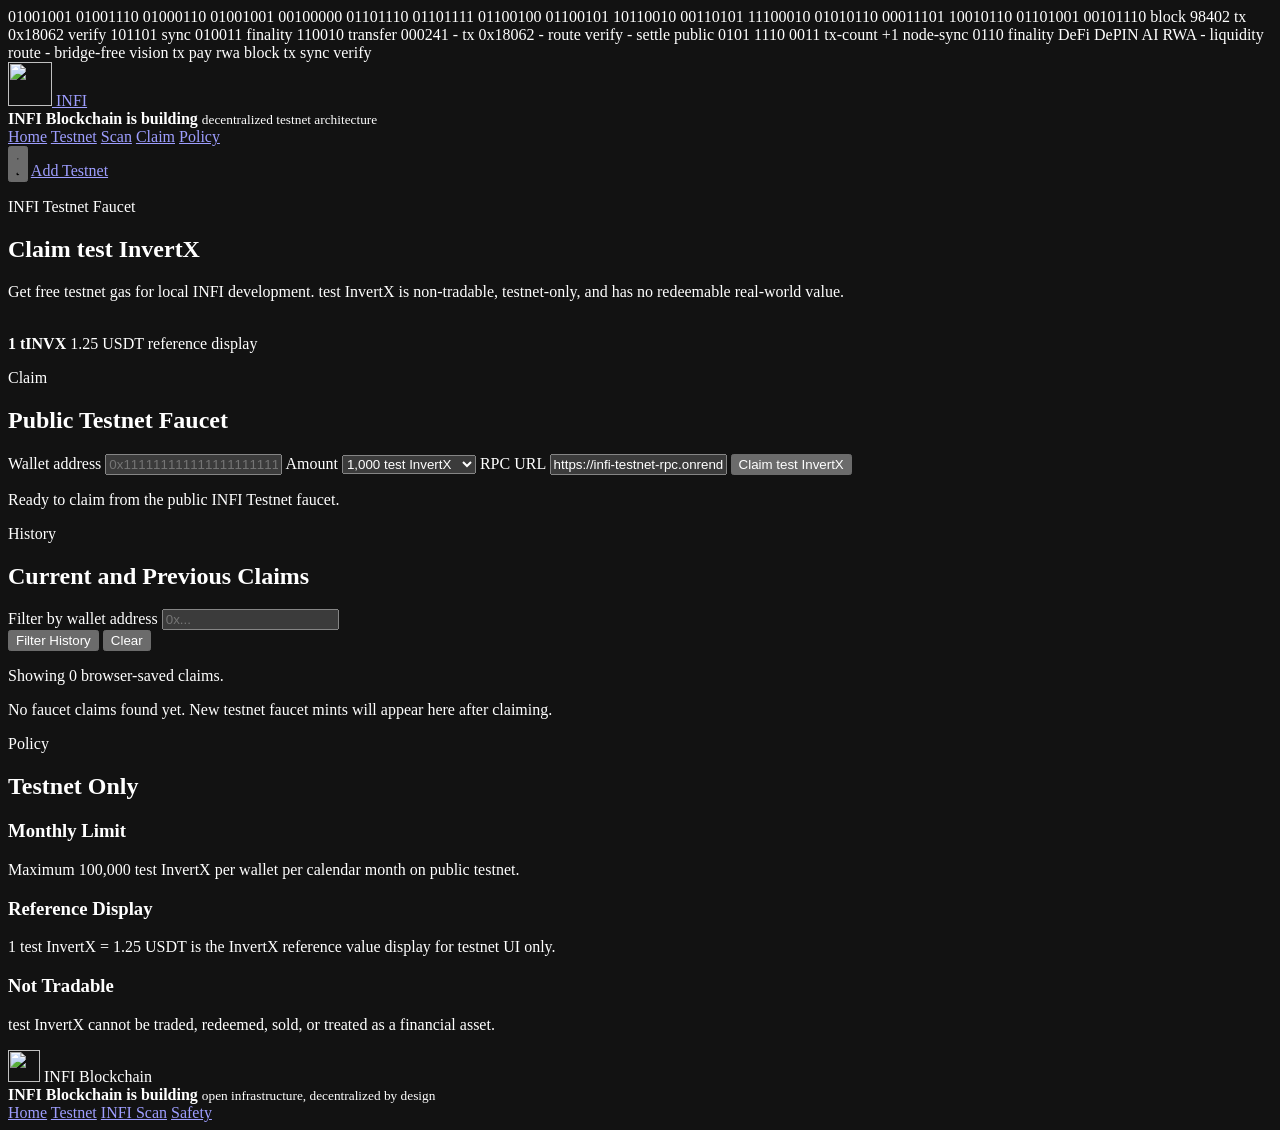
==== commit 18758736: "Site: light/dark theme system with persistent toggle, WCAG AA verified Adds a fully-styled light mod" ====
--- a/site/faucet.html
+++ b/site/faucet.html
@@ -54,6 +54,20 @@
     <link rel="manifest" href="/site.webmanifest">
 
     <link rel="stylesheet" href="/styles.css">
+
+    <script>
+      (function () {
+        try {
+          var stored = localStorage.getItem("infi-theme");
+          var pref = stored === "light" || stored === "dark"
+            ? stored
+            : (window.matchMedia && window.matchMedia("(prefers-color-scheme: light)").matches ? "light" : "dark");
+          document.documentElement.setAttribute("data-theme", pref);
+          var meta = document.querySelector('meta[name="theme-color"]');
+          if (meta) meta.setAttribute("content", pref === "light" ? "#f3f7f5" : "#02070c");
+        } catch (e) {}
+      })();
+    </script>
   </head>
   <body>
     <div class="node-background" aria-hidden="true">
@@ -112,6 +126,22 @@
         <a href="#claim">Claim</a>
         <a href="#policy">Policy</a>
       </nav>
+      <button
+        type="button"
+        class="theme-toggle"
+        data-theme-toggle
+        aria-label="Switch to light mode"
+        title="Switch to light mode"
+        aria-pressed="false"
+      >
+        <svg class="icon-sun" viewBox="0 0 24 24" aria-hidden="true">
+          <circle cx="12" cy="12" r="4"></circle>
+          <path d="M12 2v2M12 20v2M4.93 4.93l1.41 1.41M17.66 17.66l1.41 1.41M2 12h2M20 12h2M4.93 19.07l1.41-1.41M17.66 6.34l1.41-1.41"></path>
+        </svg>
+        <svg class="icon-moon" viewBox="0 0 24 24" aria-hidden="true">
+          <path d="M21 12.79A9 9 0 1 1 11.21 3 7 7 0 0 0 21 12.79z"></path>
+        </svg>
+      </button>
       <a class="nav-action" href="/testnet.html">Add Testnet</a>
     </header>
 
@@ -560,5 +590,6 @@
       loadFaucetHistory(document.getElementById("rpc-url").value.trim());
     </script>
     <script src="/background.js" defer></script>
+    <script src="/theme.js" defer></script>
   </body>
 </html>
